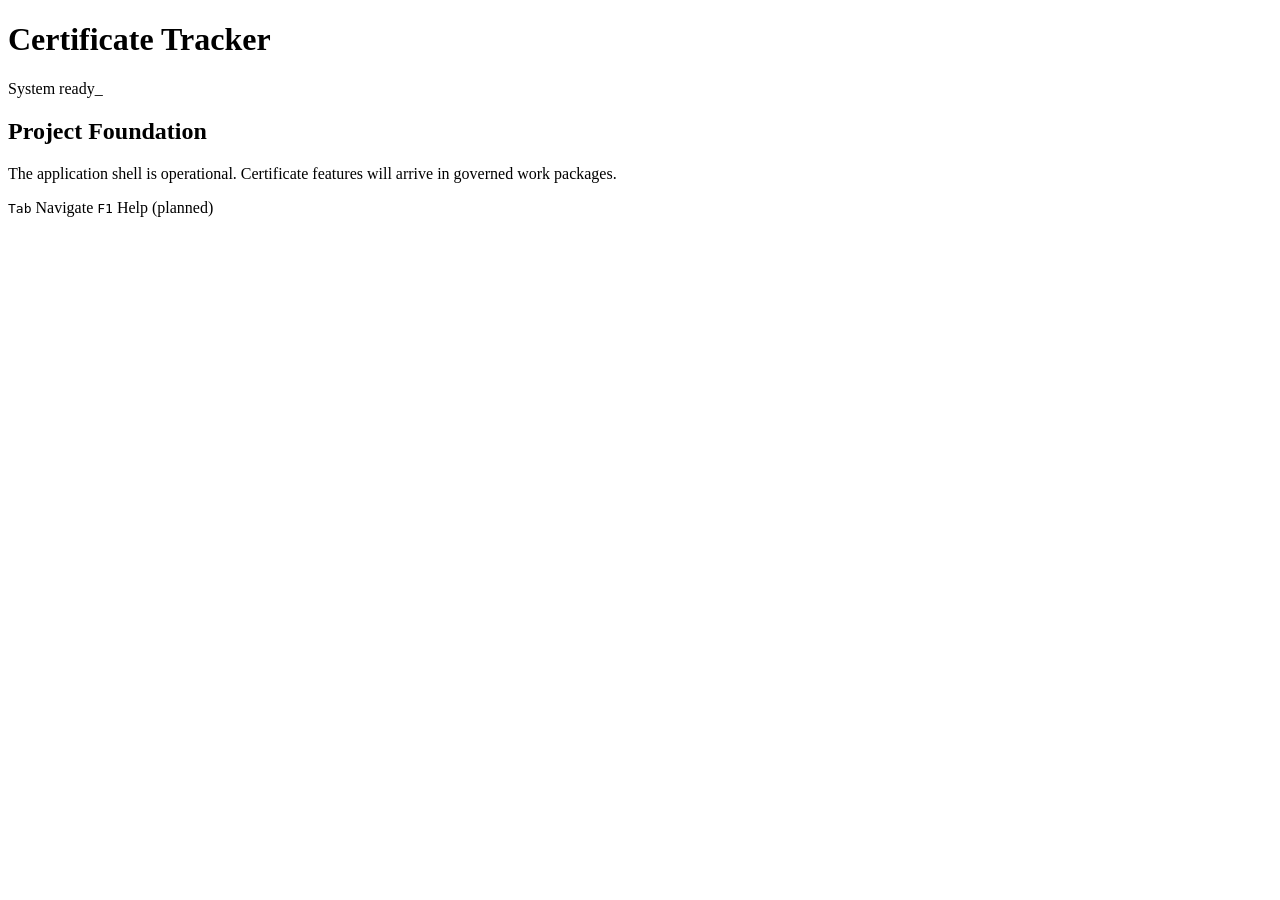
==== src/main/resources/templates/index.html @ 371e584c "feat: establish certificate tracker project foundation" ====
<!doctype html>
<html lang="en">
<head>
    <meta charset="utf-8">
    <meta name="viewport" content="width=device-width, initial-scale=1">
    <title>Certificate Tracker — Project Foundation</title>
    <link rel="stylesheet" href="/css/terminal.css">
</head>
<body>
<main class="terminal-frame" aria-labelledby="page-title">
    <header class="terminal-titlebar">
        <h1 id="page-title">Certificate Tracker</h1>
        <span class="status status-ready" role="status">System ready<span aria-hidden="true">_</span></span>
    </header>
    <section class="terminal-panel" aria-labelledby="foundation-heading">
        <h2 id="foundation-heading">Project Foundation</h2>
        <p>The application shell is operational. Certificate features will arrive in governed work packages.</p>
    </section>
    <footer class="action-footer" aria-label="Available actions">
        <span><kbd>Tab</kbd> Navigate</span>
        <span><kbd>F1</kbd> Help (planned)</span>
    </footer>
</main>
</body>
</html>
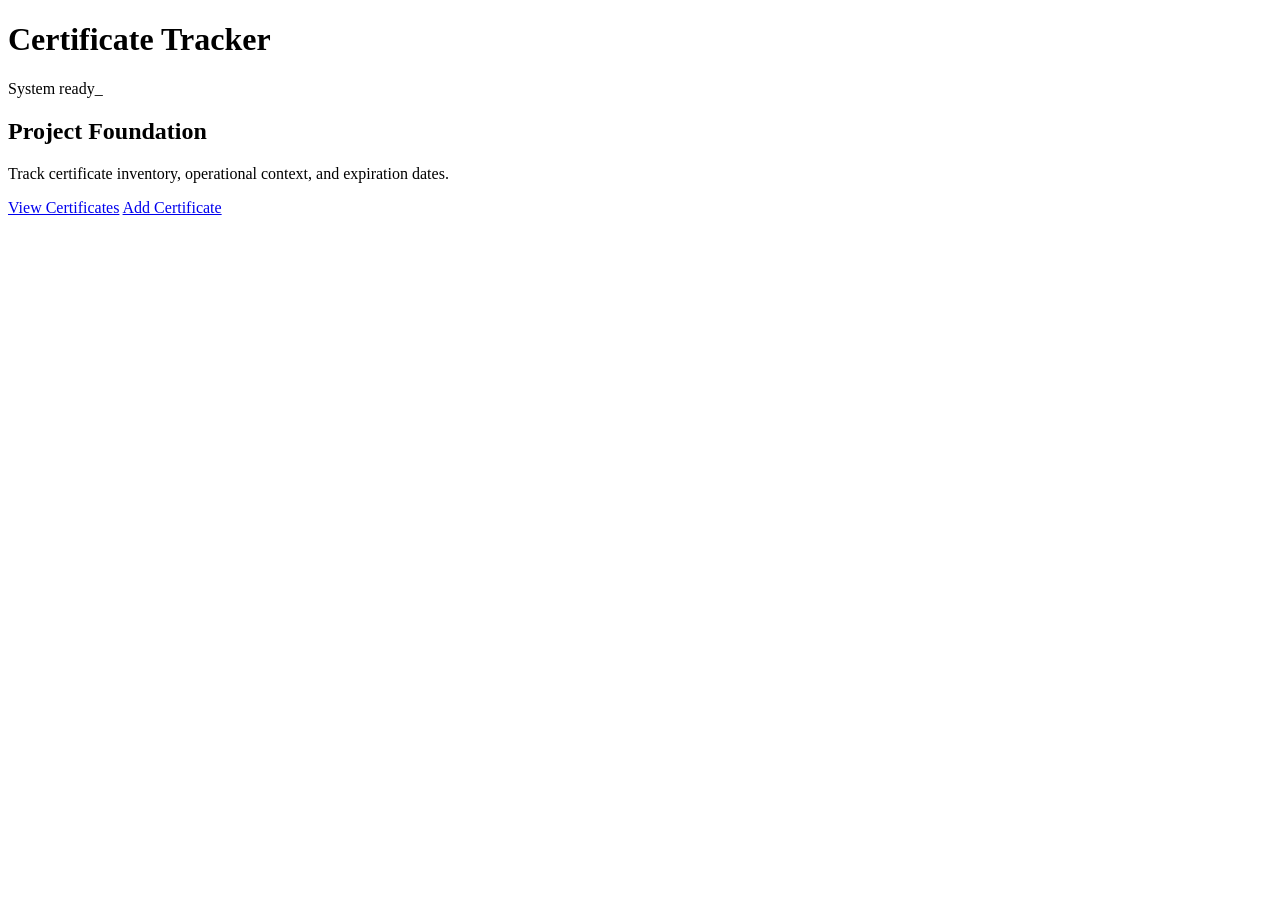
==== commit 7641c7f4: "feat: add certificate inventory and add wizard" ====
--- a/src/main/resources/templates/index.html
+++ b/src/main/resources/templates/index.html
@@ -1,5 +1,5 @@
 <!doctype html>
-<html lang="en">
+<html lang="en" xmlns:th="http://www.thymeleaf.org">
 <head>
     <meta charset="utf-8">
     <meta name="viewport" content="width=device-width, initial-scale=1">
@@ -8,18 +8,20 @@
 </head>
 <body>
 <main class="terminal-frame" aria-labelledby="page-title">
+    <nav th:replace="~{fragments/navigation :: primary}"></nav>
     <header class="terminal-titlebar">
         <h1 id="page-title">Certificate Tracker</h1>
         <span class="status status-ready" role="status">System ready<span aria-hidden="true">_</span></span>
     </header>
     <section class="terminal-panel" aria-labelledby="foundation-heading">
         <h2 id="foundation-heading">Project Foundation</h2>
-        <p>The application shell is operational. Certificate features will arrive in governed work packages.</p>
+        <p>Track certificate inventory, operational context, and expiration dates.</p>
+        <div class="button-row">
+            <a class="command-button" href="/certificates">View Certificates</a>
+            <a class="command-button" href="/certificates/new">Add Certificate</a>
+        </div>
     </section>
-    <footer class="action-footer" aria-label="Available actions">
-        <span><kbd>Tab</kbd> Navigate</span>
-        <span><kbd>F1</kbd> Help (planned)</span>
-    </footer>
+    <footer th:replace="~{fragments/navigation :: commands}"></footer>
 </main>
 </body>
 </html>
